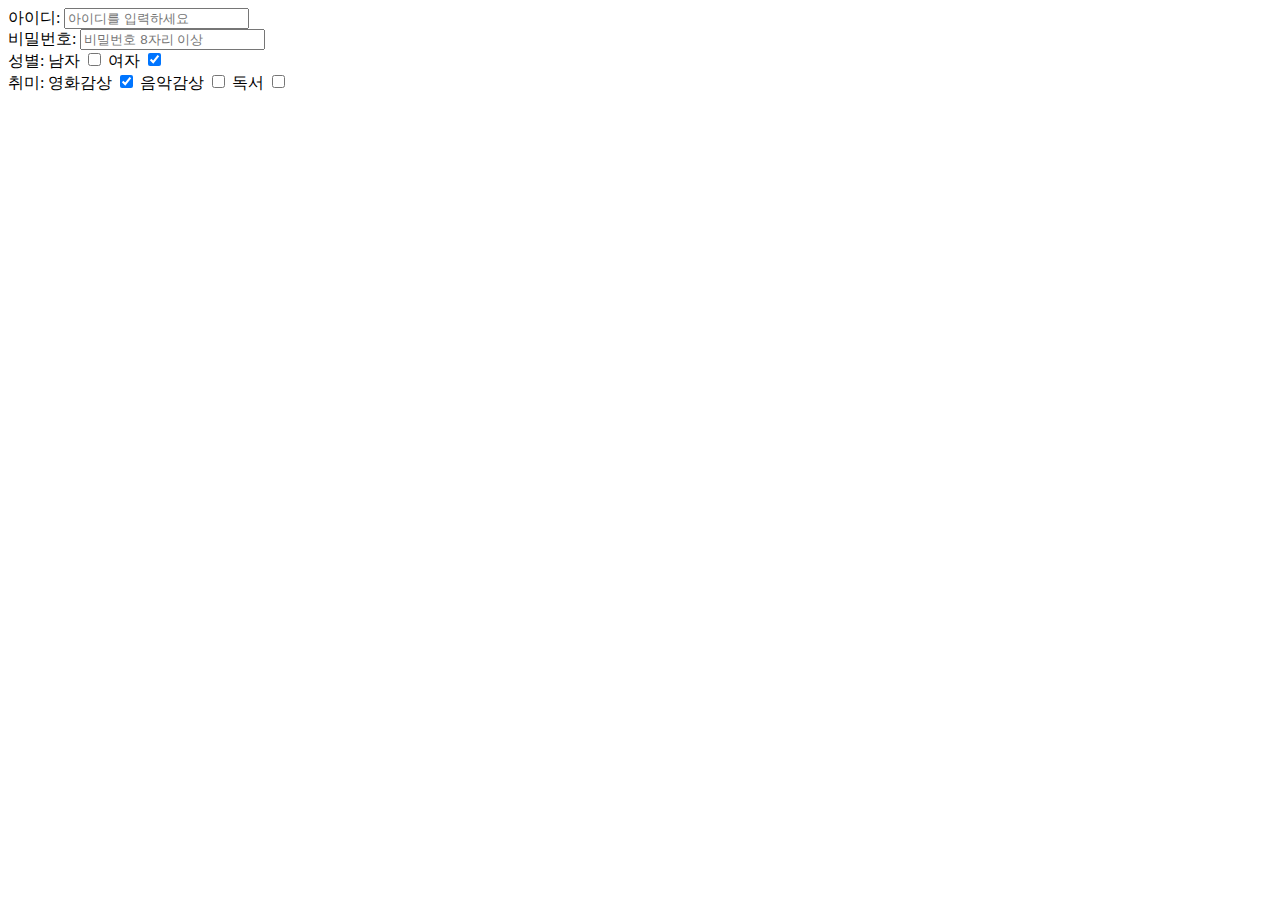
==== form.html @ b9a6c67b "Add files via upload" ====
<!DOCTYPE html>
<html lang="ko">
<head>
    <meta charset="UTF-8">
    <title>form</title>
</head>
<body>
    아이디: <input type="text" placeholder="아이디를 입력하세요"><br>
    비밀번호: <input type="password" placeholder="비밀번호 8자리 이상"><br>
    성별: 남자 <input type="checkbox"> 여자 <input type="checkbox" checked><br>
    취미: 영화감상 <input type="checkbox" checked> 음악감상 <input type="checkbox"> 독서 <input type="checkbox">
</body>
</html>
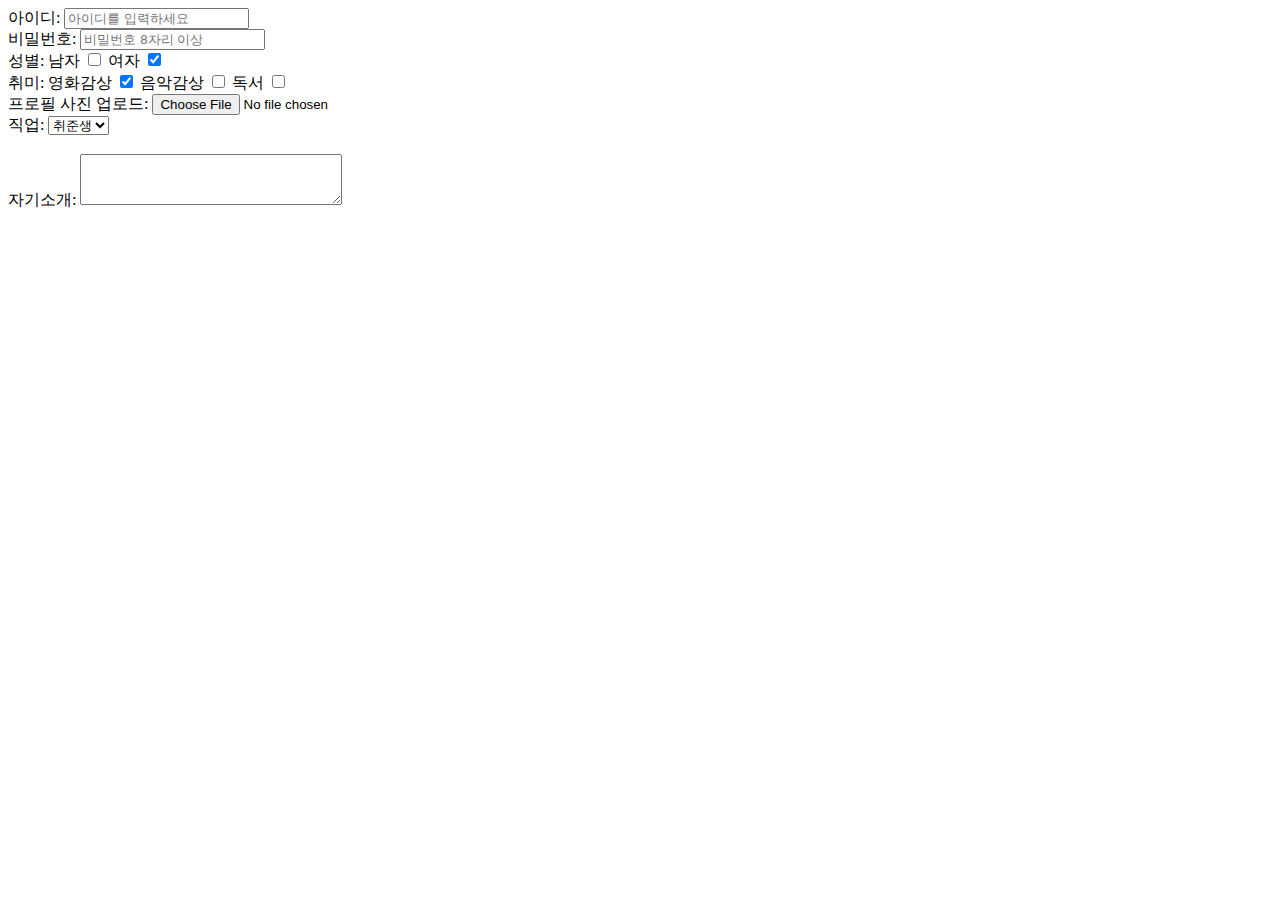
==== commit 1343b16d: "Add files via upload" ====
--- a/form.html
+++ b/form.html
@@ -5,9 +5,19 @@
     <title>form</title>
 </head>
 <body>
-    아이디: <input type="text" placeholder="아이디를 입력하세요"><br>
-    비밀번호: <input type="password" placeholder="비밀번호 8자리 이상"><br>
-    성별: 남자 <input type="checkbox"> 여자 <input type="checkbox" checked><br>
-    취미: 영화감상 <input type="checkbox" checked> 음악감상 <input type="checkbox"> 독서 <input type="checkbox">
+    <form>
+        아이디: <input type="text" placeholder="아이디를 입력하세요"><br>
+        비밀번호: <input type="password" placeholder="비밀번호 8자리 이상"><br>
+        성별: 남자 <input type="checkbox"> 여자 <input type="checkbox" checked><br>
+        취미: 영화감상 <input type="checkbox" checked> 음악감상 <input type="checkbox"> 독서 <input type="checkbox"><br>
+        프로필 사진 업로드: <input type="file"><br>
+        직업: <select>
+            <option>대학생</option>
+            <option selected>취준생</option>
+            <option>직장인</option>
+        </select><br><br>
+        자기소개: <textarea cols="30" rows="3" placeholder="두 줄 이상 작성 부탁드립니다.">
+        </textarea><br>
+    </form>
 </body>
 </html>